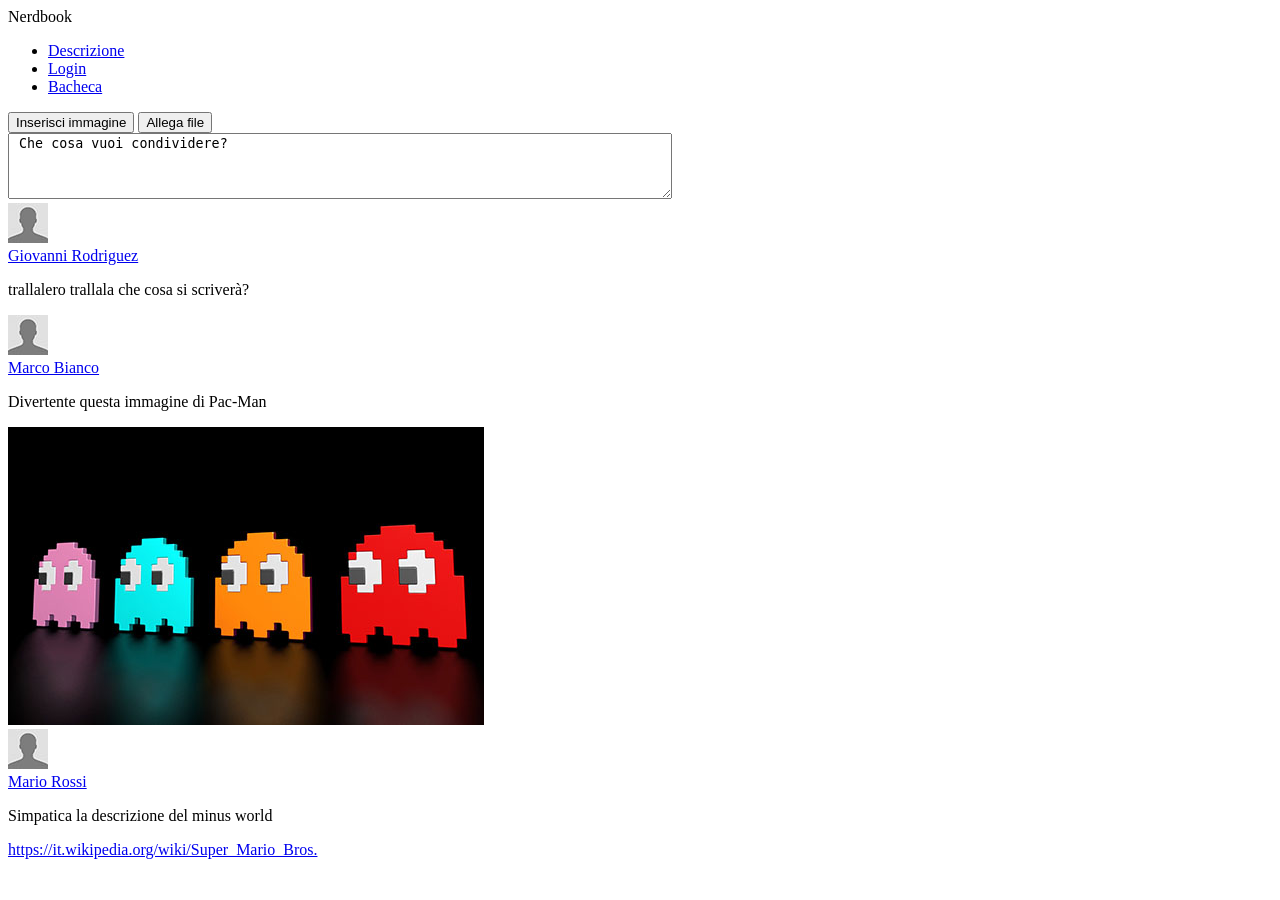
==== Nerdbook/web/M1/bacheca.html @ 1caf284d "Ultima settimana martedì" ====
<!DOCTYPE html>

<html>
    <head>
        <title>NerdBook il nuovo social network</title>
        <base href="M1">        <!--inidirizzo fittizzio--> 
        <meta charset="UTF-8">
        <meta name="viewport" content="width=device-width, initial-scale=1.0">
        <meta name="author" content="Stefano Raimondo Usai">
        <meta name="keywords" content="cerca, nerd, giochi, GDR, RPG, GRV, MMPORG, libri, fantasy, ,code, programming, languages, music, programmazione, linguaggi, games, musica">
    </head>
    
    <body>
        <header>
                <div id="title">
                   Nerdbook 
                </div>
        </header>
        
        <div id="bar">
            <nav>                        
                <ul>
                    <li><a href="descrizione.html">Descrizione</a></li>
                    <li><a href="login.html">Login</a></li>
                    <li><a href="bacheca.html">Bacheca</a></li>
                </ul>                
            </nav>
        </div>
        
        <div id="post">
            
            <div id="newpost"> 
                <button type="submit" >Inserisci immagine</button>
                <button type="submit" >Allega file</button><br> 
                <textarea name="lungo" id="lungo" rows="4" cols="80"> Che cosa vuoi condividere? </textarea>
            </div>
            
           
            
            <div id="oldpost1">
                <div id="profilo1">
                    <div id="immagini_profilo1">
                      <img title="profilo" alt="immagine avatar" src="img/avatar-placeholder.jpg" width="40" height="40">
                    </div>
                    <a href="#indirizzo_casuale">Giovanni Rodriguez</a>
                </div>
                <div id="testo_post1">
                <p>
                    trallalero trallala che cosa si scriverà?
                </p>
                </div>
                <div id="img_post1">
                   
                </div>
                <div id="link_post1"></div>
            </div>

            <div id="oldpost2">
                <div id="profilo2">
                    <div id="immagini_profilo2">
                      <img title="profilo" alt="immagine avatar" src="img/avatar-placeholder.jpg" width="40" height="40">
                    </div>
                    <a href="#indirizzo_casuale">Marco Bianco</a>
                </div>
                <div id="testo_post2">
                <p>
                    Divertente questa immagine di Pac-Man 
                </p>
                </div>
                <div id="img_post2">
                    <img alt="immagine casuale" src="img/b0979598-c427-4f71-b235-51e4c733753d.jpg" width="476" height="298">
                </div>
                <div id="link_post2"></div>
            </div>

            <div id="oldpost3">
                <div id="profilo3">
                    <div id="immagini_profilo3">
                      <img title="profilo" alt="immagine avatar" src="img/avatar-placeholder.jpg" width="40" height="40">
                    </div>
                    <a href="#indirizzo_casuale">Mario Rossi</a>
                </div>
                <div id="testo_post3">
                <p>
                    Simpatica la descrizione del minus world
                </p>
                </div>
                <div id="img_post3"> </div>
                <div id="link_post3"><a href="https://it.wikipedia.org/wiki/Super_Mario_Bros.">https://it.wikipedia.org/wiki/Super_Mario_Bros.</a></div>
            </div>            
        
        </div>
    </body>
</html>
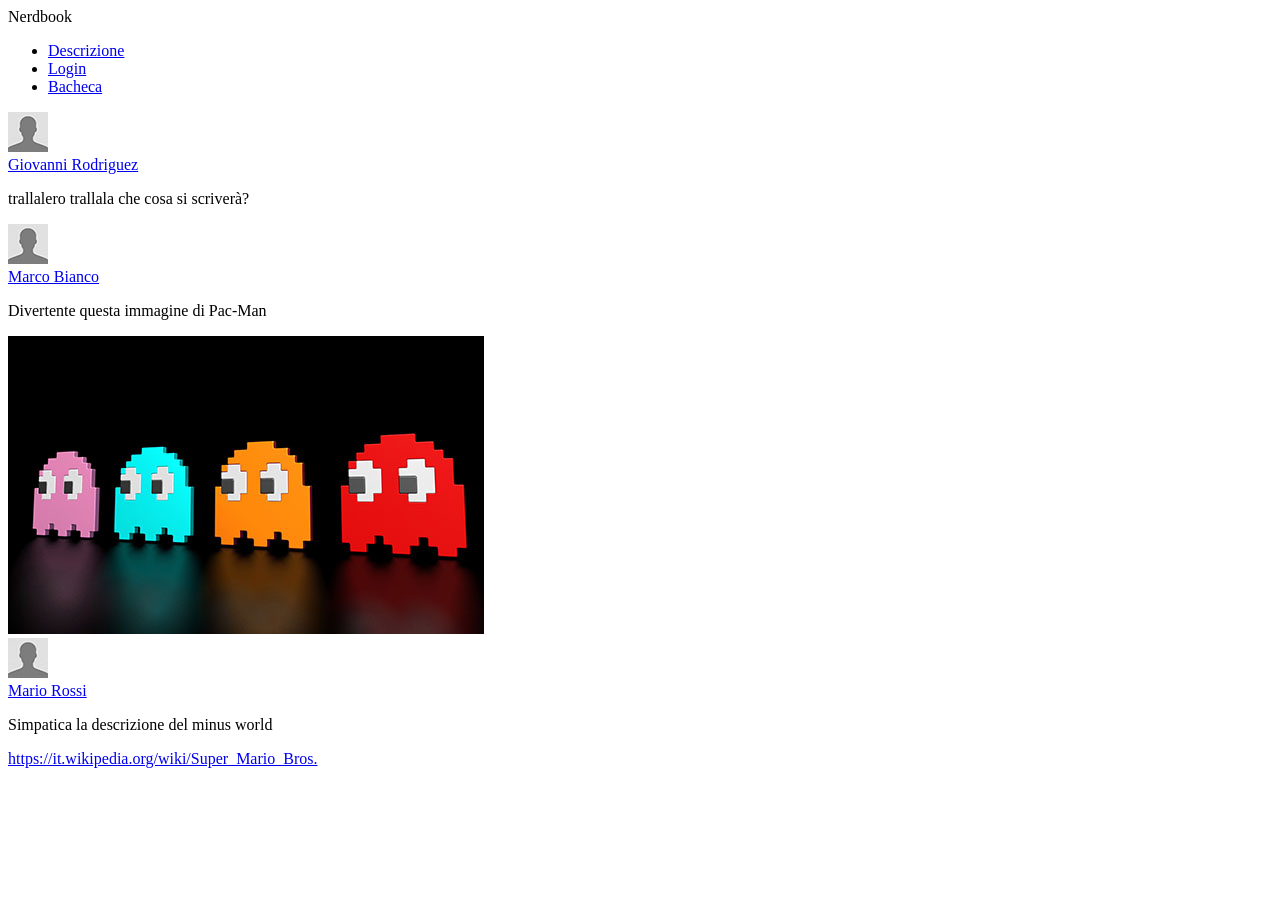
==== commit 2703269e: "modifica mercoledì ore 16:50" ====
--- a/Nerdbook/web/M1/bacheca.html
+++ b/Nerdbook/web/M1/bacheca.html
@@ -7,7 +7,7 @@
         <meta charset="UTF-8">
         <meta name="viewport" content="width=device-width, initial-scale=1.0">
         <meta name="author" content="Stefano Raimondo Usai">
-        <meta name="keywords" content="cerca, nerd, giochi, GDR, RPG, GRV, MMPORG, libri, fantasy, ,code, programming, languages, music, programmazione, linguaggi, games, musica">
+       <meta name="keywords" content="cerca nerd giochi GDR RPG GRV MMPORG libri fantasy code programming languages music programmazione linguaggi games musica">
     </head>
     
     <body>
@@ -27,16 +27,8 @@
             </nav>
         </div>
         
-        <div id="post">
-            
-            <div id="newpost"> 
-                <button type="submit" >Inserisci immagine</button>
-                <button type="submit" >Allega file</button><br> 
-                <textarea name="lungo" id="lungo" rows="4" cols="80"> Che cosa vuoi condividere? </textarea>
-            </div>
-            
+        <div id="post">         
            
-            
             <div id="oldpost1">
                 <div id="profilo1">
                     <div id="immagini_profilo1">
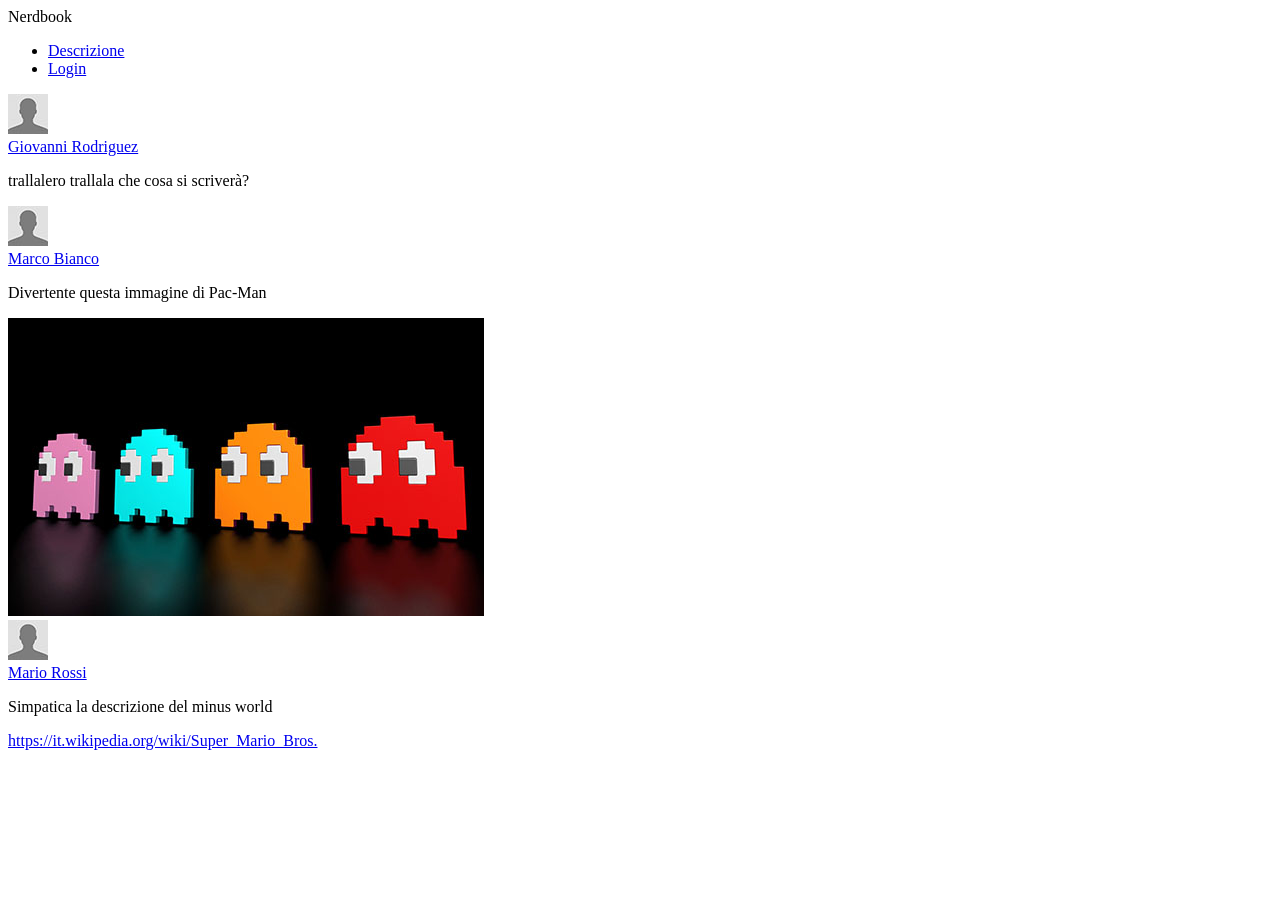
==== commit 62cbe171: "Consegna M1" ====
--- a/Nerdbook/web/M1/bacheca.html
+++ b/Nerdbook/web/M1/bacheca.html
@@ -19,10 +19,9 @@
         
         <div id="bar">
             <nav>                        
-                <ul>
+                <ul> 
                     <li><a href="descrizione.html">Descrizione</a></li>
                     <li><a href="login.html">Login</a></li>
-                    <li><a href="bacheca.html">Bacheca</a></li>
                 </ul>                
             </nav>
         </div>
@@ -61,8 +60,7 @@
                 </div>
                 <div id="img_post2">
                     <img alt="immagine casuale" src="img/b0979598-c427-4f71-b235-51e4c733753d.jpg" width="476" height="298">
-                </div>
-                <div id="link_post2"></div>
+                </div>                
             </div>
 
             <div id="oldpost3">
@@ -76,11 +74,10 @@
                 <p>
                     Simpatica la descrizione del minus world
                 </p>
-                </div>
-                <div id="img_post3"> </div>
+                </div>                
                 <div id="link_post3"><a href="https://it.wikipedia.org/wiki/Super_Mario_Bros.">https://it.wikipedia.org/wiki/Super_Mario_Bros.</a></div>
             </div>            
         
         </div>
     </body>
-</html>
+</html>
